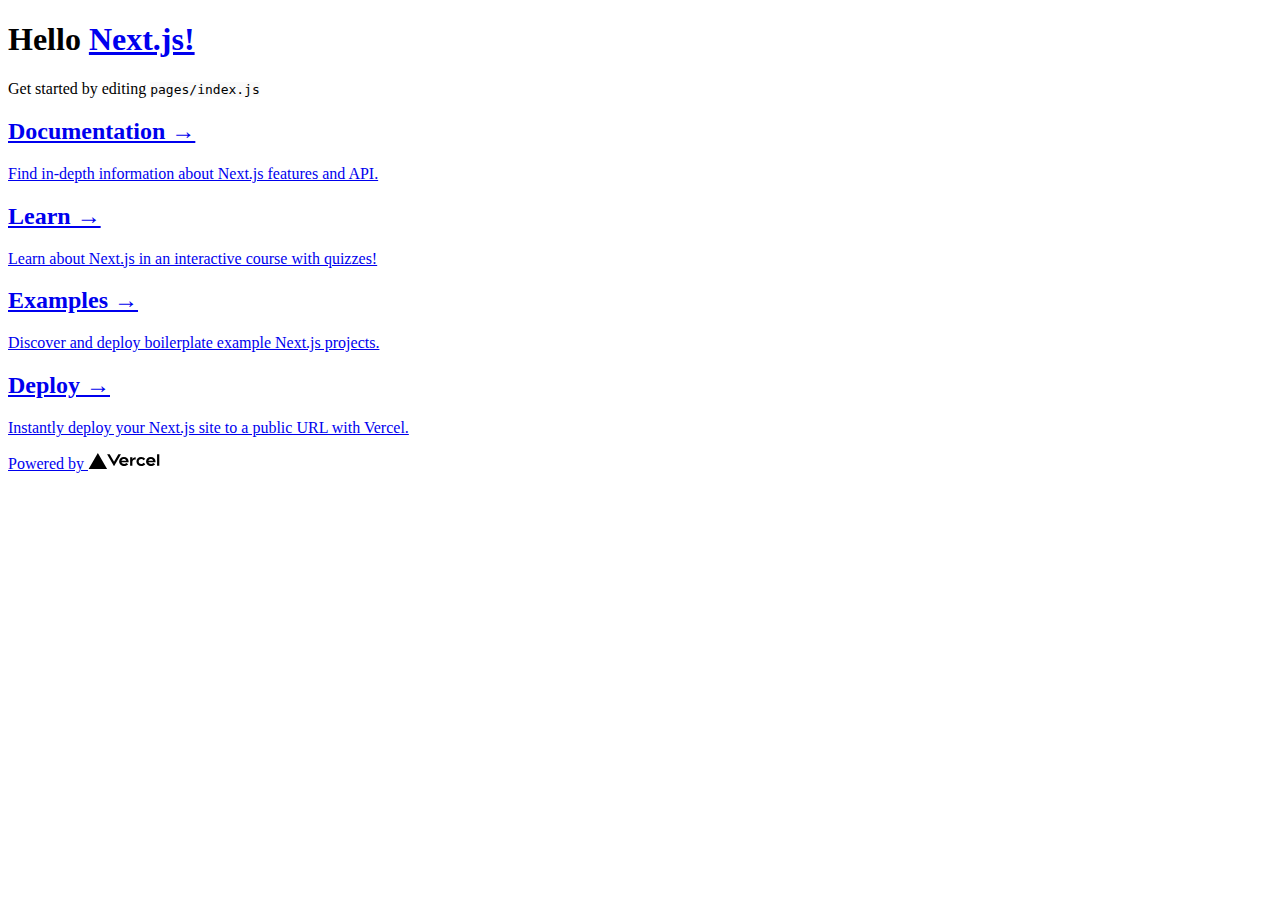
==== index.html @ 6f738bc0 "deploy: 2d09146c82ac79563ee42add8376a86f60437f33" ====
<!DOCTYPE html><html lang="ja"><head><meta charSet="utf-8"/><meta name="viewport" content="width=device-width"/><meta name="next-head-count" content="2"/><title>Create Next App</title><meta name="description" content="Generated by create next app"/><link rel="icon" href="favicon.ico"/><link rel="preload" href="/othello/_next/static/css/27d177a30947857b.css" as="style"/><link rel="stylesheet" href="/othello/_next/static/css/27d177a30947857b.css" data-n-g=""/><link rel="preload" href="/othello/_next/static/css/33e87387dfaddfb2.css" as="style"/><link rel="stylesheet" href="/othello/_next/static/css/33e87387dfaddfb2.css" data-n-p=""/><noscript data-n-css=""></noscript><script defer="" nomodule="" src="/othello/_next/static/chunks/polyfills-c67a75d1b6f99dc8.js"></script><script src="/othello/_next/static/chunks/webpack-93f25bce81b3cdbe.js" defer=""></script><script src="/othello/_next/static/chunks/framework-cda2f1305c3d9424.js" defer=""></script><script src="/othello/_next/static/chunks/main-6b0bb12c5ff2d6cf.js" defer=""></script><script src="/othello/_next/static/chunks/pages/_app-41a4dd47d6baf0a1.js" defer=""></script><script src="/othello/_next/static/chunks/pages/index-82449b57eee7745d.js" defer=""></script><script src="/othello/_next/static/WKdswhLaTEjvIOyFZWxBF/_buildManifest.js" defer=""></script><script src="/othello/_next/static/WKdswhLaTEjvIOyFZWxBF/_ssgManifest.js" defer=""></script></head><body><div id="__next"><div class="index_container__gnN1f"><main class="index_main__kAcUb"><h1 class="index_title__gEapU">Hello <a href="https://nextjs.org">Next.js!</a></h1><p class="index_description__087sm">Get started by editing<!-- --> <code class="index_code__VeCgy" style="background-color:#fafafa">pages/index.js</code></p><div class="index_grid__FmmIe"><a class="index_card__kAxi6" href="https://nextjs.org/docs"><h2>Documentation →</h2><p>Find in-depth information about Next.js features and API.</p></a><a class="index_card__kAxi6" href="https://nextjs.org/learn"><h2>Learn →</h2><p>Learn about Next.js in an interactive course with quizzes!</p></a><a class="index_card__kAxi6" href="https://github.com/vercel/next.js/tree/master/examples"><h2>Examples →</h2><p>Discover and deploy boilerplate example Next.js projects.</p></a><a class="index_card__kAxi6" href="https://vercel.com/new?utm_source=create-next-app&amp;utm_medium=default-template&amp;utm_campaign=create-next-app"><h2>Deploy →</h2><p>Instantly deploy your Next.js site to a public URL with Vercel.</p></a></div></main><footer class="index_footer__qq_p6"><a href="https://vercel.com?utm_source=create-next-app&amp;utm_medium=default-template&amp;utm_campaign=create-next-app" target="_blank" rel="noopener noreferrer">Powered by<!-- --> <span class="index_logo__FcDOZ"><img src="vercel.svg" alt="Vercel Logo" width="72" height="16"/></span></a></footer></div></div><script id="__NEXT_DATA__" type="application/json">{"props":{"pageProps":{}},"page":"/","query":{},"buildId":"WKdswhLaTEjvIOyFZWxBF","assetPrefix":"/othello","nextExport":true,"autoExport":true,"isFallback":false,"scriptLoader":[]}</script></body></html>
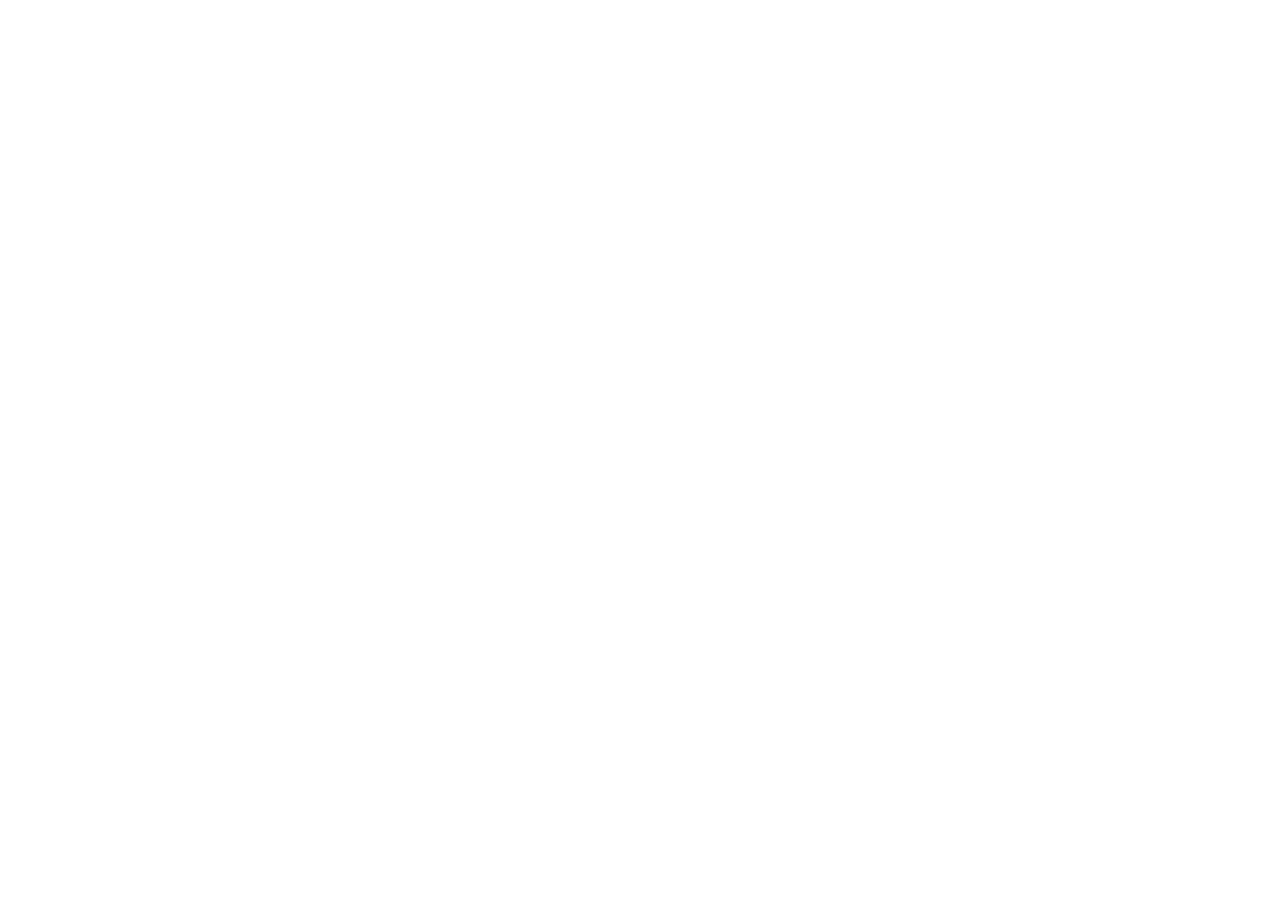
==== commit 9f9a5c08: "deploy: d1f92d4798025825233608554656e18378c365f9" ====
--- a/index.html
+++ b/index.html
@@ -1 +1 @@
-<!DOCTYPE html><html lang="ja"><head><meta charSet="utf-8"/><meta name="viewport" content="width=device-width"/><meta name="next-head-count" content="2"/><title>Create Next App</title><meta name="description" content="Generated by create next app"/><link rel="icon" href="favicon.ico"/><link rel="preload" href="/othello/_next/static/css/27d177a30947857b.css" as="style"/><link rel="stylesheet" href="/othello/_next/static/css/27d177a30947857b.css" data-n-g=""/><link rel="preload" href="/othello/_next/static/css/33e87387dfaddfb2.css" as="style"/><link rel="stylesheet" href="/othello/_next/static/css/33e87387dfaddfb2.css" data-n-p=""/><noscript data-n-css=""></noscript><script defer="" nomodule="" src="/othello/_next/static/chunks/polyfills-c67a75d1b6f99dc8.js"></script><script src="/othello/_next/static/chunks/webpack-93f25bce81b3cdbe.js" defer=""></script><script src="/othello/_next/static/chunks/framework-cda2f1305c3d9424.js" defer=""></script><script src="/othello/_next/static/chunks/main-6b0bb12c5ff2d6cf.js" defer=""></script><script src="/othello/_next/static/chunks/pages/_app-41a4dd47d6baf0a1.js" defer=""></script><script src="/othello/_next/static/chunks/pages/index-82449b57eee7745d.js" defer=""></script><script src="/othello/_next/static/WKdswhLaTEjvIOyFZWxBF/_buildManifest.js" defer=""></script><script src="/othello/_next/static/WKdswhLaTEjvIOyFZWxBF/_ssgManifest.js" defer=""></script></head><body><div id="__next"><div class="index_container__gnN1f"><main class="index_main__kAcUb"><h1 class="index_title__gEapU">Hello <a href="https://nextjs.org">Next.js!</a></h1><p class="index_description__087sm">Get started by editing<!-- --> <code class="index_code__VeCgy" style="background-color:#fafafa">pages/index.js</code></p><div class="index_grid__FmmIe"><a class="index_card__kAxi6" href="https://nextjs.org/docs"><h2>Documentation →</h2><p>Find in-depth information about Next.js features and API.</p></a><a class="index_card__kAxi6" href="https://nextjs.org/learn"><h2>Learn →</h2><p>Learn about Next.js in an interactive course with quizzes!</p></a><a class="index_card__kAxi6" href="https://github.com/vercel/next.js/tree/master/examples"><h2>Examples →</h2><p>Discover and deploy boilerplate example Next.js projects.</p></a><a class="index_card__kAxi6" href="https://vercel.com/new?utm_source=create-next-app&amp;utm_medium=default-template&amp;utm_campaign=create-next-app"><h2>Deploy →</h2><p>Instantly deploy your Next.js site to a public URL with Vercel.</p></a></div></main><footer class="index_footer__qq_p6"><a href="https://vercel.com?utm_source=create-next-app&amp;utm_medium=default-template&amp;utm_campaign=create-next-app" target="_blank" rel="noopener noreferrer">Powered by<!-- --> <span class="index_logo__FcDOZ"><img src="vercel.svg" alt="Vercel Logo" width="72" height="16"/></span></a></footer></div></div><script id="__NEXT_DATA__" type="application/json">{"props":{"pageProps":{}},"page":"/","query":{},"buildId":"WKdswhLaTEjvIOyFZWxBF","assetPrefix":"/othello","nextExport":true,"autoExport":true,"isFallback":false,"scriptLoader":[]}</script></body></html>+<!DOCTYPE html><html lang="ja"><head><meta charSet="utf-8"/><meta name="viewport" content="width=device-width"/><meta name="next-head-count" content="2"/><title>Create Next App</title><meta name="description" content="Generated by create next app"/><link rel="icon" href="favicon.ico"/><link rel="preload" href="/othello/_next/static/css/27d177a30947857b.css" as="style"/><link rel="stylesheet" href="/othello/_next/static/css/27d177a30947857b.css" data-n-g=""/><link rel="preload" href="/othello/_next/static/css/cb8c94382ef91f6e.css" as="style"/><link rel="stylesheet" href="/othello/_next/static/css/cb8c94382ef91f6e.css" data-n-p=""/><noscript data-n-css=""></noscript><script defer="" nomodule="" src="/othello/_next/static/chunks/polyfills-c67a75d1b6f99dc8.js"></script><script src="/othello/_next/static/chunks/webpack-93f25bce81b3cdbe.js" defer=""></script><script src="/othello/_next/static/chunks/framework-eaa0f3520361d921.js" defer=""></script><script src="/othello/_next/static/chunks/main-6b0bb12c5ff2d6cf.js" defer=""></script><script src="/othello/_next/static/chunks/pages/_app-41a4dd47d6baf0a1.js" defer=""></script><script src="/othello/_next/static/chunks/pages/index-cf791df3f69106b6.js" defer=""></script><script src="/othello/_next/static/yHXSJu3B_cronE6tG6XeK/_buildManifest.js" defer=""></script><script src="/othello/_next/static/yHXSJu3B_cronE6tG6XeK/_ssgManifest.js" defer=""></script></head><body><div id="__next"><div class="index_container__gnN1f"><div class="index_board__2d6xe"><div class="index_cell__3W8ZQ"></div><div class="index_cell__3W8ZQ"></div><div class="index_cell__3W8ZQ"></div><div class="index_cell__3W8ZQ"></div><div class="index_cell__3W8ZQ"></div><div class="index_cell__3W8ZQ"></div><div class="index_cell__3W8ZQ"></div><div class="index_cell__3W8ZQ"></div><div class="index_cell__3W8ZQ"></div><div class="index_cell__3W8ZQ"></div><div class="index_cell__3W8ZQ"></div><div class="index_cell__3W8ZQ"></div><div class="index_cell__3W8ZQ"></div><div class="index_cell__3W8ZQ"></div><div class="index_cell__3W8ZQ"></div><div class="index_cell__3W8ZQ"></div><div class="index_cell__3W8ZQ"></div><div class="index_cell__3W8ZQ"></div><div class="index_cell__3W8ZQ"></div><div class="index_cell__3W8ZQ"></div><div class="index_cell__3W8ZQ"></div><div class="index_cell__3W8ZQ"></div><div class="index_cell__3W8ZQ"></div><div class="index_cell__3W8ZQ"></div><div class="index_cell__3W8ZQ"></div><div class="index_cell__3W8ZQ"></div><div class="index_cell__3W8ZQ"></div><div class="index_cell__3W8ZQ"><div class="index_stone__oeDmm" style="background:#000"></div></div><div class="index_cell__3W8ZQ"><div class="index_stone__oeDmm" style="background:#fff"></div></div><div class="index_cell__3W8ZQ"></div><div class="index_cell__3W8ZQ"></div><div class="index_cell__3W8ZQ"></div><div class="index_cell__3W8ZQ"></div><div class="index_cell__3W8ZQ"></div><div class="index_cell__3W8ZQ"></div><div class="index_cell__3W8ZQ"><div class="index_stone__oeDmm" style="background:#fff"></div></div><div class="index_cell__3W8ZQ"><div class="index_stone__oeDmm" style="background:#000"></div></div><div class="index_cell__3W8ZQ"></div><div class="index_cell__3W8ZQ"></div><div class="index_cell__3W8ZQ"></div><div class="index_cell__3W8ZQ"></div><div class="index_cell__3W8ZQ"></div><div class="index_cell__3W8ZQ"></div><div class="index_cell__3W8ZQ"></div><div class="index_cell__3W8ZQ"></div><div class="index_cell__3W8ZQ"></div><div class="index_cell__3W8ZQ"></div><div class="index_cell__3W8ZQ"></div><div class="index_cell__3W8ZQ"></div><div class="index_cell__3W8ZQ"></div><div class="index_cell__3W8ZQ"></div><div class="index_cell__3W8ZQ"></div><div class="index_cell__3W8ZQ"></div><div class="index_cell__3W8ZQ"></div><div class="index_cell__3W8ZQ"></div><div class="index_cell__3W8ZQ"></div><div class="index_cell__3W8ZQ"></div><div class="index_cell__3W8ZQ"></div><div class="index_cell__3W8ZQ"></div><div class="index_cell__3W8ZQ"></div><div class="index_cell__3W8ZQ"></div><div class="index_cell__3W8ZQ"></div><div class="index_cell__3W8ZQ"></div><div class="index_cell__3W8ZQ"></div></div></div></div><script id="__NEXT_DATA__" type="application/json">{"props":{"pageProps":{}},"page":"/","query":{},"buildId":"yHXSJu3B_cronE6tG6XeK","assetPrefix":"/othello","nextExport":true,"autoExport":true,"isFallback":false,"scriptLoader":[]}</script></body></html>